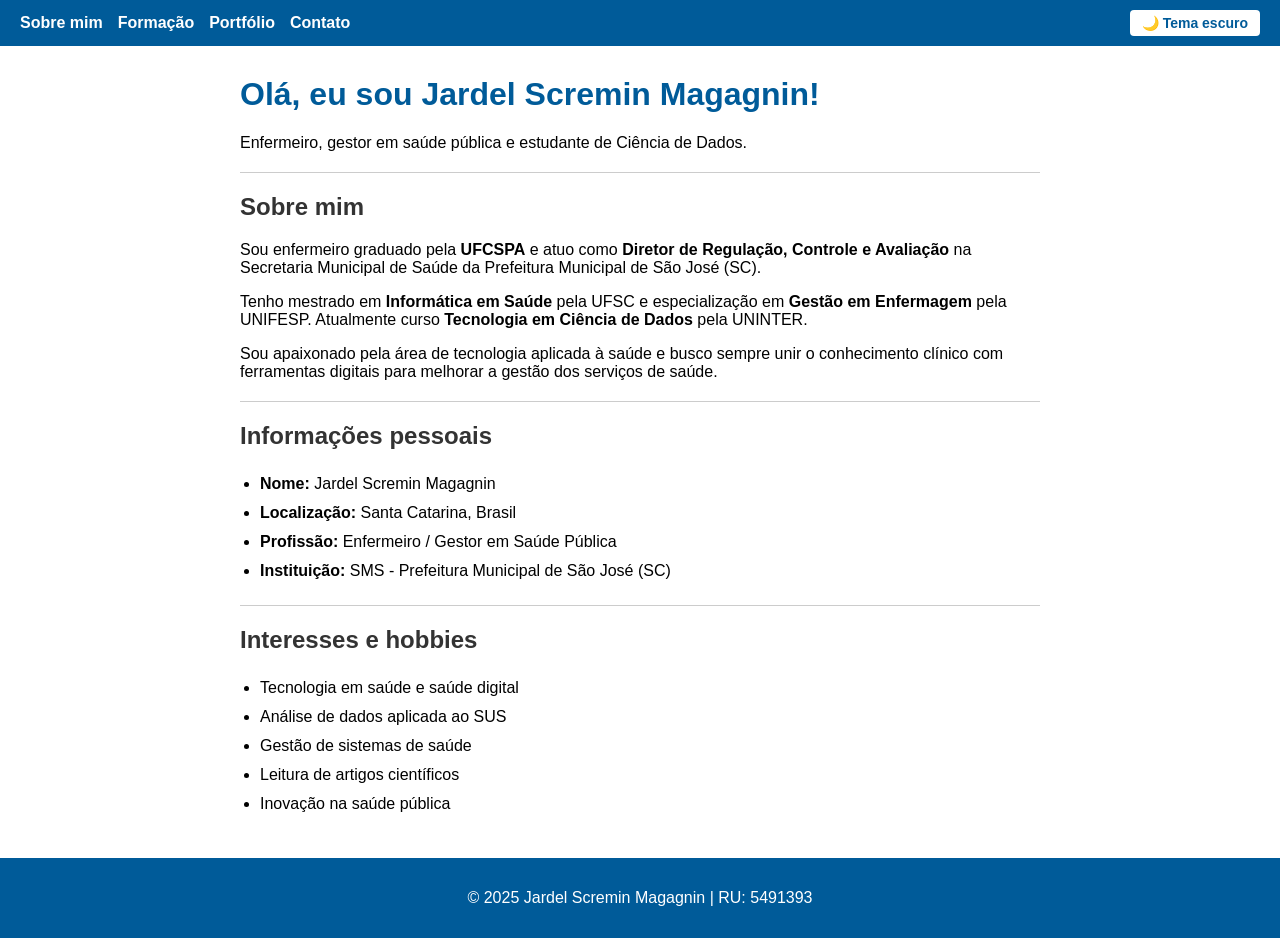
==== index.html @ cc36c7f3 "Add files via upload" ====
<!DOCTYPE html>
<html lang="pt-BR">
<head>
  <meta charset="UTF-8">
  <meta name="viewport" content="width=device-width, initial-scale=1.0">
  <title>Jardel Scremin Magagnin - Portfólio</title>
  <link rel="stylesheet" href="style.css">
</head>
<body>

  <!-- Menu de navegação -->
  <nav>
    <a href="index.html">Sobre mim</a>
    <a href="formacao.html">Formação</a>
    <a href="portfolio.html">Portfólio</a>
    <a href="contato.html">Contato</a>
    <!-- Botão para alternar entre tema claro e escuro -->
    <button id="btnTema" onclick="alternarTema()">🌙 Tema escuro</button>
  </nav>

  <!-- Conteúdo principal -->
  <main>
    <h1>Olá, eu sou Jardel Scremin Magagnin!</h1>
    <p>Enfermeiro, gestor em saúde pública e estudante de Ciência de Dados.</p>

    <hr>

    <h2>Sobre mim</h2>

    <p>
      Sou enfermeiro graduado pela <strong>UFCSPA</strong> e atuo como
      <strong>Diretor de Regulação, Controle e Avaliação</strong> na Secretaria
      Municipal de Saúde da Prefeitura Municipal de São José (SC).
    </p>

    <p>
      Tenho mestrado em <strong>Informática em Saúde</strong> pela UFSC e
      especialização em <strong>Gestão em Enfermagem</strong> pela UNIFESP.
      Atualmente curso <strong>Tecnologia em Ciência de Dados</strong> pela UNINTER.
    </p>

    <p>
      Sou apaixonado pela área de tecnologia aplicada à saúde e busco sempre unir
      o conhecimento clínico com ferramentas digitais para melhorar a gestão dos
      serviços de saúde.
    </p>

    <hr>

    <h2>Informações pessoais</h2>

    <ul>
      <li><strong>Nome:</strong> Jardel Scremin Magagnin</li>
      <li><strong>Localização:</strong> Santa Catarina, Brasil</li>
      <li><strong>Profissão:</strong> Enfermeiro / Gestor em Saúde Pública</li>
      <li><strong>Instituição:</strong> SMS - Prefeitura Municipal de São José (SC)</li>
    </ul>

    <hr>

    <h2>Interesses e hobbies</h2>

    <ul>
      <li>Tecnologia em saúde e saúde digital</li>
      <li>Análise de dados aplicada ao SUS</li>
      <li>Gestão de sistemas de saúde</li>
      <li>Leitura de artigos científicos</li>
      <li>Inovação na saúde pública</li>
    </ul>

  </main>

  <!-- Rodapé -->
  <footer>
    <p>© 2025 Jardel Scremin Magagnin | RU: 5491393</p>
  </footer>

  <script src="script.js"></script>
</body>
</html>
---- style.css ----
/* =============================================
   Portfólio - Jardel Scremin Magagnin
   Arquivo de estilos (style.css)
   ============================================= */

/* Estilo geral da página */
body {
  font-family: Arial, sans-serif;
  background-color: white;
  color: black;
  margin: 0;
  padding: 0;
}

/* Tema escuro - aplicado pelo JavaScript quando o usuário clicar no botão */
body.escuro {
  background-color: #222;
  color: #eee;
}

/* Menu de navegação */
nav {
  background-color: #005b99;
  padding: 10px 20px;
  display: flex;
  gap: 15px;
  align-items: center;
  flex-wrap: wrap;
}

/* Links do menu */
nav a {
  color: white;
  text-decoration: none;
  font-size: 16px;
  font-weight: bold;
}

/* Efeito ao passar o mouse nos links */
nav a:hover {
  text-decoration: underline;
}

/* Botão de tema no menu */
nav button {
  margin-left: auto;
  padding: 5px 12px;
  background-color: white;
  color: #005b99;
  border: none;
  cursor: pointer;
  font-size: 14px;
  font-weight: bold;
  border-radius: 4px;
}

nav button:hover {
  background-color: #e0e0e0;
}

/* Área principal de conteúdo */
main {
  max-width: 800px;
  margin: 30px auto;
  padding: 0 20px;
}

/* Títulos */
h1 {
  color: #005b99;
}

h2 {
  color: #333;
  margin-top: 20px;
}

/* Tema escuro - ajuste dos títulos */
body.escuro h1 {
  color: #66b2ff;
}

body.escuro h2 {
  color: #ccc;
}

body.escuro nav {
  background-color: #003d6b;
}

/* Linha divisória */
hr {
  border: none;
  border-top: 1px solid #ccc;
  margin: 20px 0;
}

/* Links comuns */
a {
  color: #005b99;
}

a:hover {
  text-decoration: underline;
}

body.escuro a {
  color: #66b2ff;
}

/* Campos do formulário */
input[type="text"],
textarea {
  width: 100%;
  max-width: 400px;
  padding: 8px;
  font-size: 14px;
  border: 1px solid #aaa;
  border-radius: 4px;
  background-color: white;
  color: black;
}

body.escuro input[type="text"],
body.escuro textarea {
  background-color: #333;
  color: #eee;
  border-color: #555;
}

/* Botão de envio do formulário */
button {
  padding: 8px 20px;
  background-color: #005b99;
  color: white;
  border: none;
  cursor: pointer;
  font-size: 15px;
  border-radius: 4px;
}

button:hover {
  background-color: #004077;
}

/* Listas */
ul {
  padding-left: 20px;
  line-height: 1.8;
}

/* Rodapé */
footer {
  background-color: #005b99;
  color: white;
  text-align: center;
  padding: 15px;
  margin-top: 40px;
}

body.escuro footer {
  background-color: #003d6b;
}
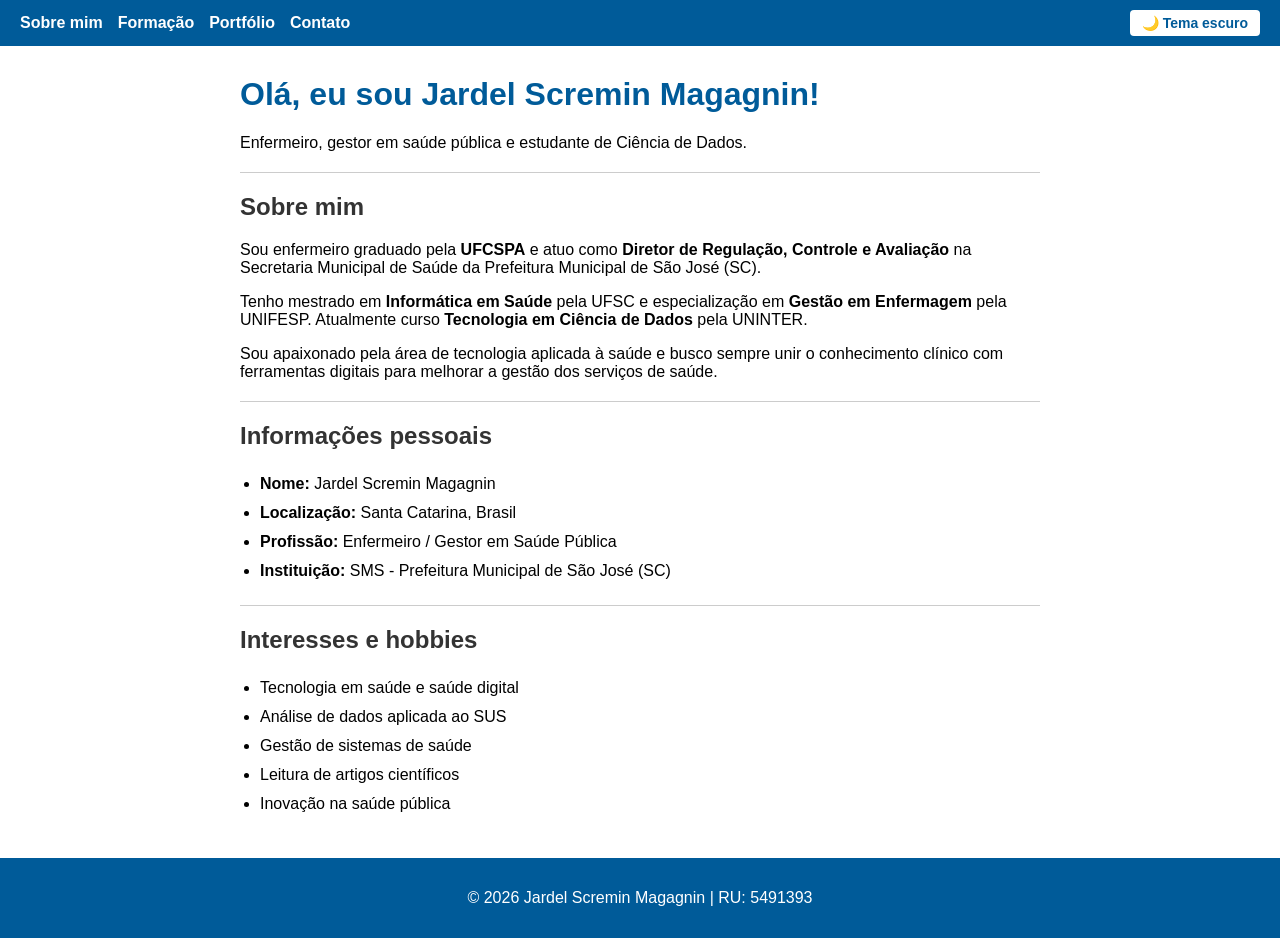
==== commit a9d66b34: "Update footer year from 2025 to 2026" ====
--- a/index.html
+++ b/index.html
@@ -72,7 +72,7 @@
 
   <!-- Rodapé -->
   <footer>
-    <p>© 2025 Jardel Scremin Magagnin | RU: 5491393</p>
+    <p>© 2026 Jardel Scremin Magagnin | RU: 5491393</p>
   </footer>
 
   <script src="script.js"></script>
